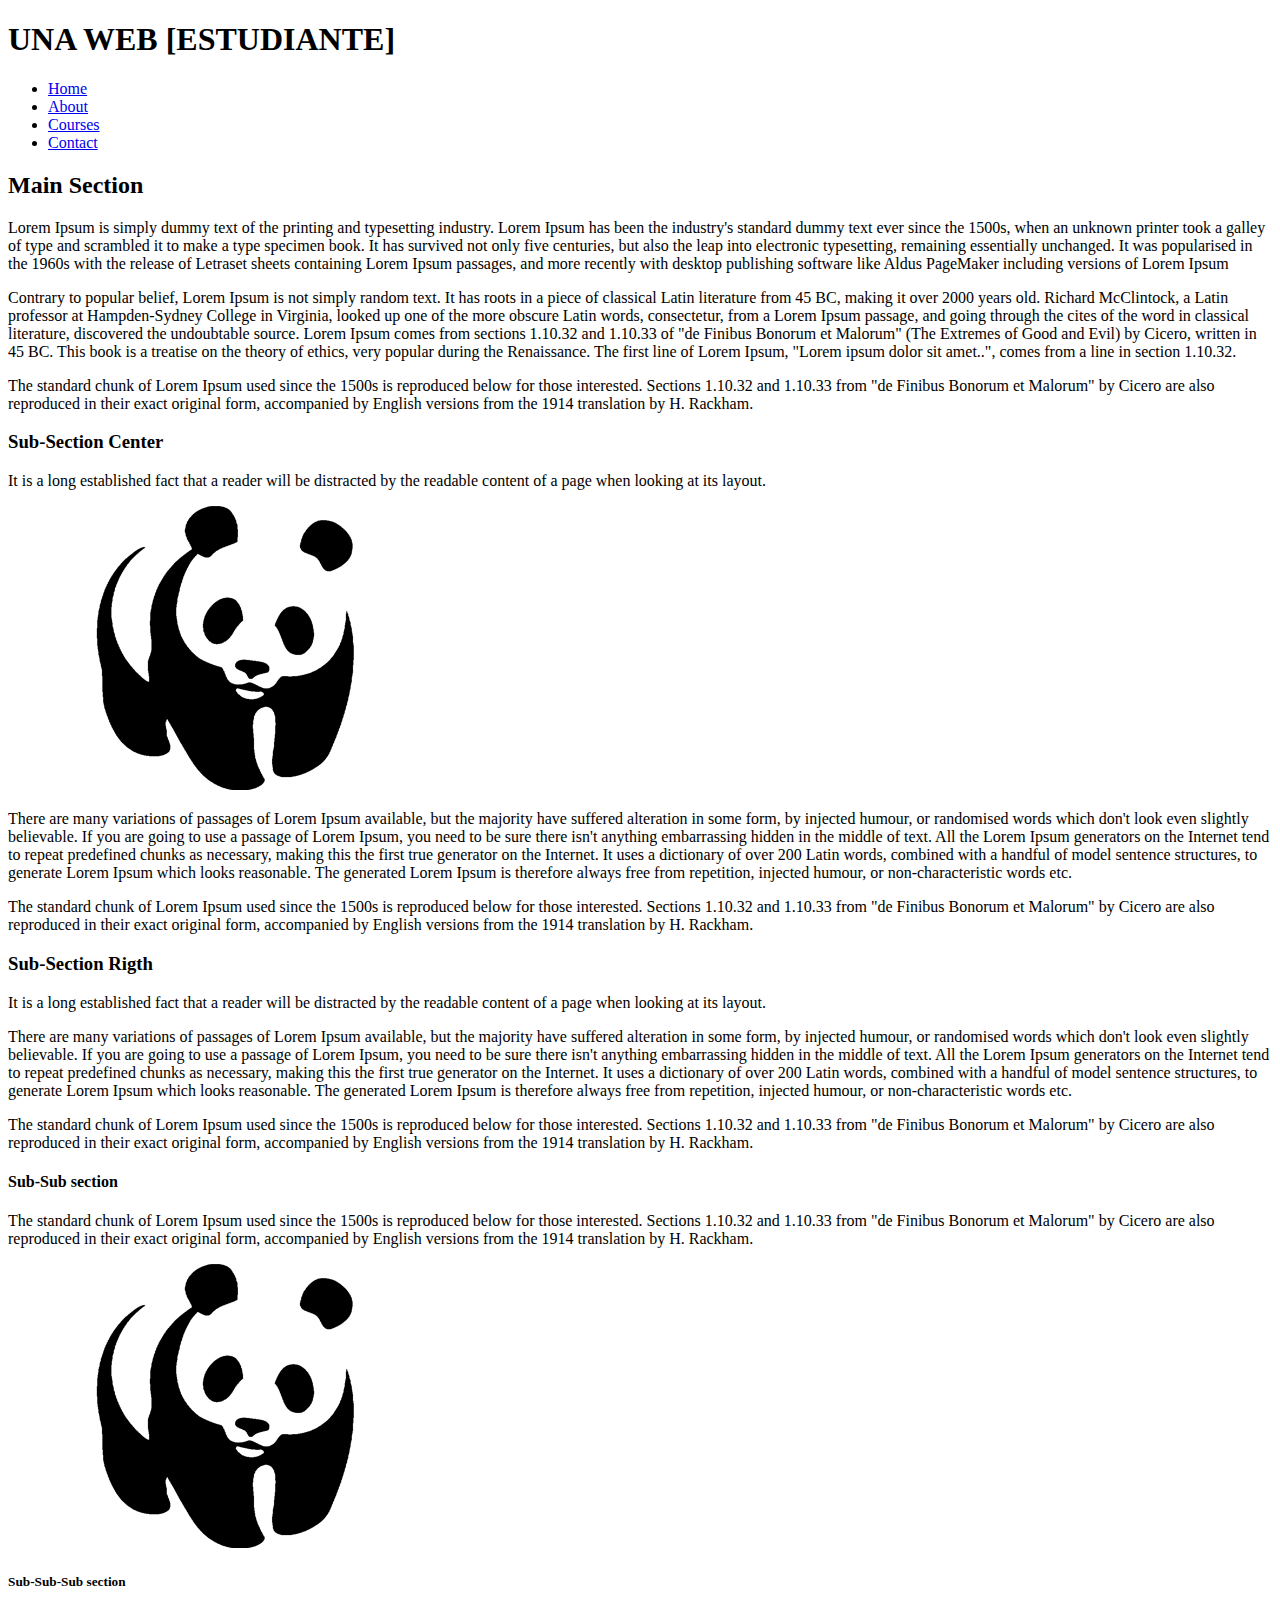
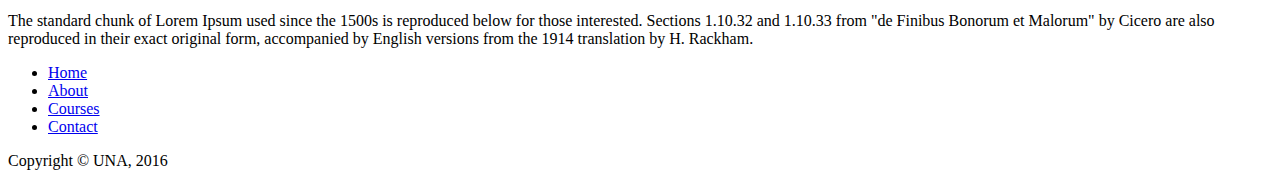
==== html-css/index.html @ d00f2ba5 "Ac" ====
<!DOCTYPE html>

<html>
    <head>
        <title>Examen Practico</title>
        <meta charset="UTF-8">
        <meta name="viewport" content="width=device-width, initial-scale=1.0">
  <link href="https://npmcdn.com/basscss@8.0.1/css/basscss.min.css" rel="stylesheet">
    </head>
    <body>
        <div id="container">
            <header id="header">
                <h1>
                    UNA WEB [ESTUDIANTE]
                </h1>
            </header>
            <nav id="navigation">
                <ul>
                    <li><a href="#">Home</a></li>
                    <li><a href="#">About</a></li>
                    <li><a href="#">Courses</a></li>
                    <li><a href="#">Contact</a></li>
                </ul>
            </nav>
            <section id="content-container">
                <article id="content">
                    <h2>
                        Main Section
                    </h2>
                    <p>Lorem Ipsum is simply dummy text of the printing and typesetting industry. Lorem Ipsum has been the industry's standard dummy text ever since the 1500s, when an unknown printer took a galley of type and scrambled it to make a type specimen book. It has survived not only five centuries, but also the leap into electronic typesetting, remaining essentially unchanged. It was popularised in the 1960s with the release of Letraset sheets containing Lorem Ipsum passages, and more recently with desktop publishing software like Aldus PageMaker including versions of Lorem Ipsum
                    </p>
                    <p>Contrary to popular belief, Lorem Ipsum is not simply random text. It has roots in a piece of classical Latin literature from 45 BC, making it over 2000 years old. Richard McClintock, a Latin professor at Hampden-Sydney College in Virginia, looked up one of the more obscure Latin words, consectetur, from a Lorem Ipsum passage, and going through the cites of the word in classical literature, discovered the undoubtable source. Lorem Ipsum comes from sections 1.10.32 and 1.10.33 of "de Finibus Bonorum et Malorum" (The Extremes of Good and Evil) by Cicero, written in 45 BC. This book is a treatise on the theory of ethics, very popular during the Renaissance. The first line of Lorem Ipsum, "Lorem ipsum dolor sit amet..", comes from a line in section 1.10.32.</p>
                    <p>The standard chunk of Lorem Ipsum used since the 1500s is reproduced below for those interested. Sections 1.10.32 and 1.10.33 from "de Finibus Bonorum et Malorum" by Cicero are also reproduced in their exact original form, accompanied by English versions from the 1914 translation by H. Rackham.</p>
                </article>
                
                <article>
                    <h3>Sub-Section Center</h3>
                    <p>It is a long established fact that a reader will be distracted by the readable content of a page when looking at its layout.</p>
                    <p> 
                        <img src="images/panda.jpg"/>
                    </p>
                    <p>
                        There are many variations of passages of Lorem Ipsum available, but the majority have suffered alteration in some form, by injected humour, or randomised words which don't look even slightly believable. If you are going to use a passage of Lorem Ipsum, you need to be sure there isn't anything embarrassing hidden in the middle of text. All the Lorem Ipsum generators on the Internet tend to repeat predefined chunks as necessary, making this the first true generator on the Internet. It uses a dictionary of over 200 Latin words, combined with a handful of model sentence structures, to generate Lorem Ipsum which looks reasonable. The generated Lorem Ipsum is therefore always free from repetition, injected humour, or non-characteristic words etc.
                    </p>
                    <p>
                        The standard chunk of Lorem Ipsum used since the 1500s is reproduced below for those interested. Sections 1.10.32 and 1.10.33 from "de Finibus Bonorum et Malorum" by Cicero are also reproduced in their exact original form, accompanied by English versions from the 1914 translation by H. Rackham.
                    </p>
                </article>
                
                <article>
                    <h3>Sub-Section Rigth</h3>
                    <p>It is a long established fact that a reader will be distracted by the readable content of a page when looking at its layout.</p>
                    <p>
                        There are many variations of passages of Lorem Ipsum available, but the majority have suffered alteration in some form, by injected humour, or randomised words which don't look even slightly believable. If you are going to use a passage of Lorem Ipsum, you need to be sure there isn't anything embarrassing hidden in the middle of text. All the Lorem Ipsum generators on the Internet tend to repeat predefined chunks as necessary, making this the first true generator on the Internet. It uses a dictionary of over 200 Latin words, combined with a handful of model sentence structures, to generate Lorem Ipsum which looks reasonable. The generated Lorem Ipsum is therefore always free from repetition, injected humour, or non-characteristic words etc.
                    </p>
                    <p>
                        The standard chunk of Lorem Ipsum used since the 1500s is reproduced below for those interested. Sections 1.10.32 and 1.10.33 from "de Finibus Bonorum et Malorum" by Cicero are also reproduced in their exact original form, accompanied by English versions from the 1914 translation by H. Rackham.
                    </p>
                </article>
                <article>
                    <h4>Sub-Sub section</h4>
                    <p>
                        The standard chunk of Lorem Ipsum used since the 1500s is reproduced below for those interested. Sections 1.10.32 and 1.10.33 from "de Finibus Bonorum et Malorum" by Cicero are also reproduced in their exact original form, accompanied by English versions from the 1914 translation by H. Rackham.
                    </p>
                    <p>
                      <img src="images/panda.jpg"/>  
                    </p>
                </article>
                
                <article>
                    <h5>Sub-Sub-Sub section</h5>
                    <p>
                        The standard chunk of Lorem Ipsum used since the 1500s is reproduced below for those interested. Sections 1.10.32 and 1.10.33 from "de Finibus Bonorum et Malorum" by Cicero are also reproduced in their exact original form, accompanied by English versions from the 1914 translation by H. Rackham.
                    </p>
                </article>

                <footer id="footer">
                <ul>
                    <li><a href="#">Home</a></li>
                    <li><a href="#">About</a></li>
                    <li><a href="#">Courses</a></li>
                    <li><a href="#">Contact</a></li>
                </ul>
                    <p>Copyright &copy; UNA, 2016</p>
                </footer>
            </section>
        </div>
    </body>
</html>
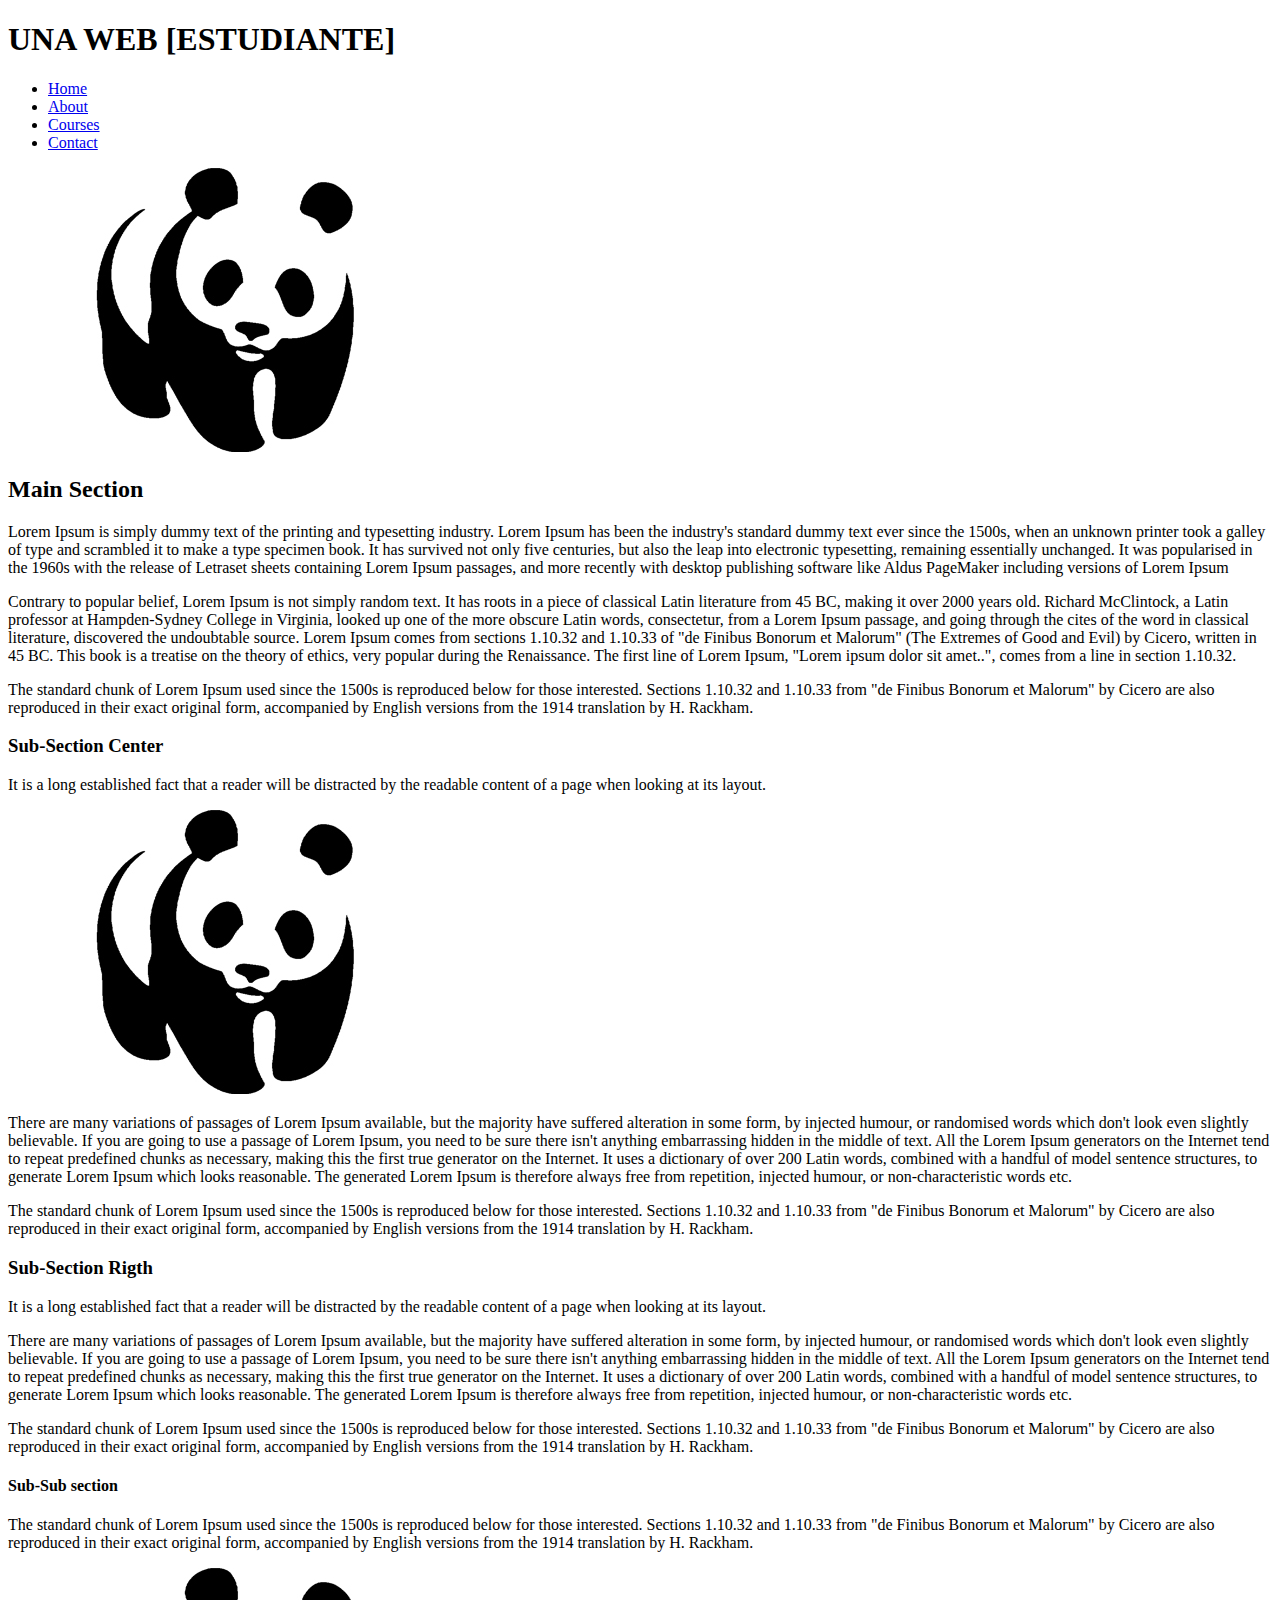
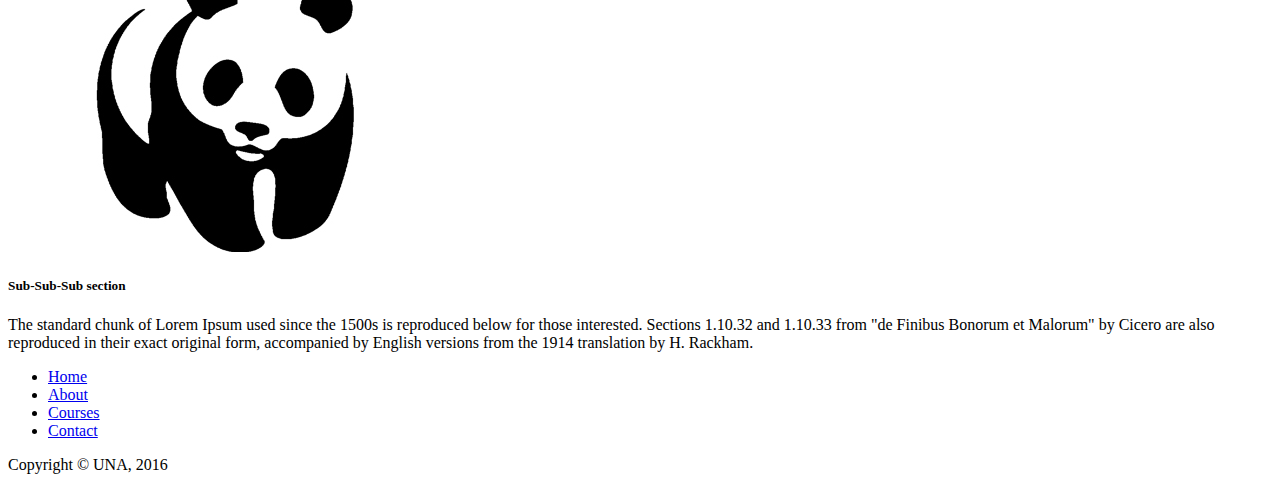
==== commit 74cf291e: "acc" ====
--- a/html-css/index.html
+++ b/html-css/index.html
@@ -23,7 +23,12 @@
                 </ul>
             </nav>
             <section id="content-container">
-                <article id="content">
+                
+                <article>
+                      <img src="images/panda.jpg"/>
+                </article>
+                
+                <article>
                     <h2>
                         Main Section
                     </h2>
@@ -57,6 +62,7 @@
                         The standard chunk of Lorem Ipsum used since the 1500s is reproduced below for those interested. Sections 1.10.32 and 1.10.33 from "de Finibus Bonorum et Malorum" by Cicero are also reproduced in their exact original form, accompanied by English versions from the 1914 translation by H. Rackham.
                     </p>
                 </article>
+                
                 <article>
                     <h4>Sub-Sub section</h4>
                     <p>
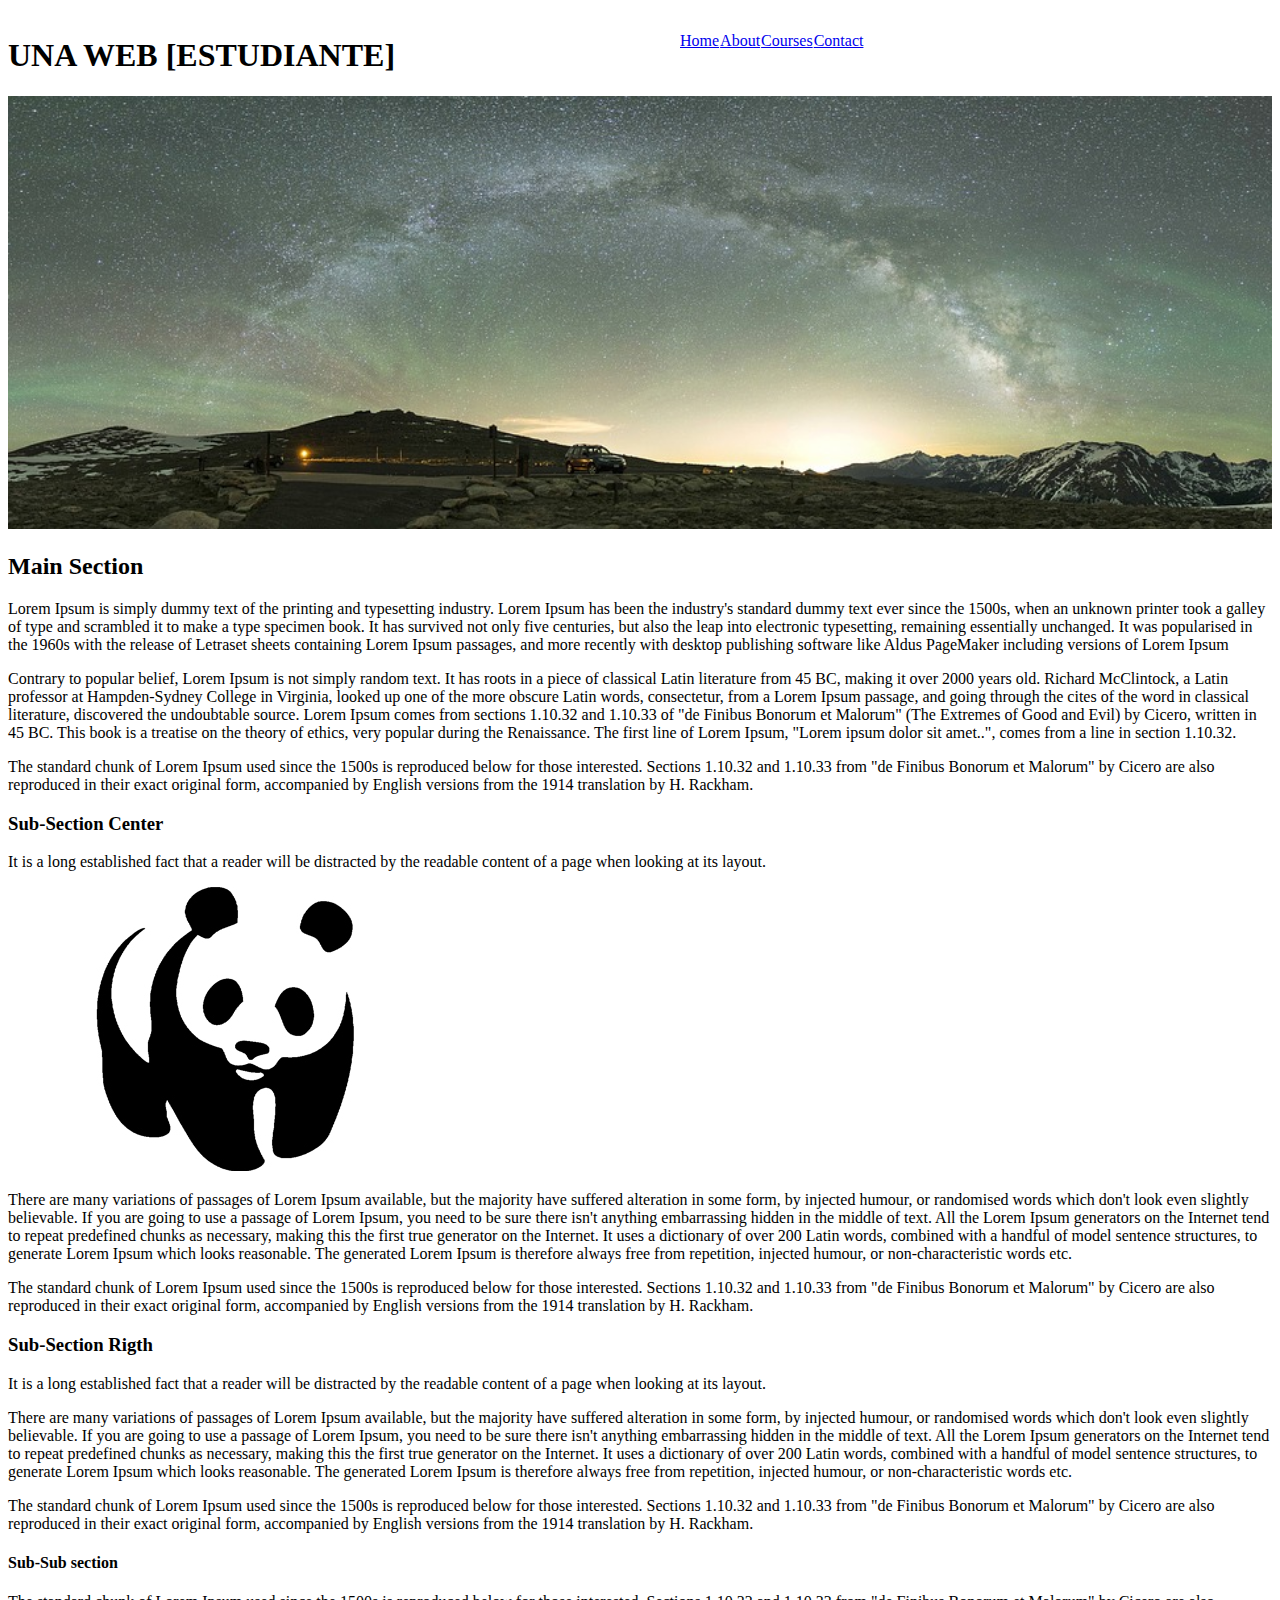
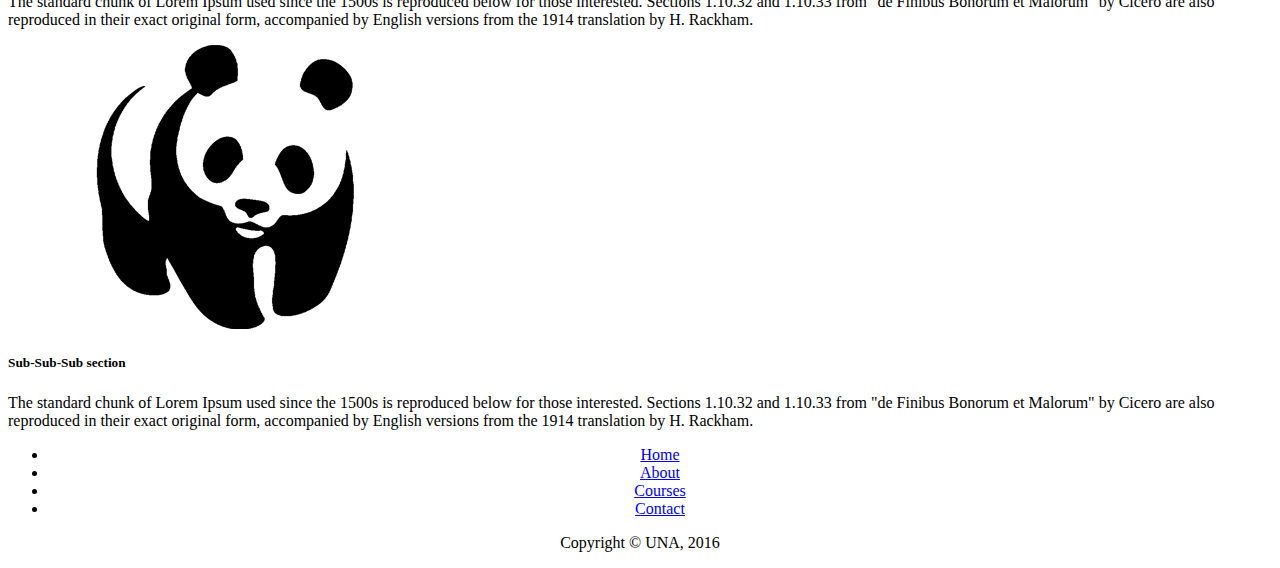
==== commit 756355f1: "Avances" ====
--- a/html-css/index.html
+++ b/html-css/index.html
@@ -5,7 +5,8 @@
         <title>Examen Practico</title>
         <meta charset="UTF-8">
         <meta name="viewport" content="width=device-width, initial-scale=1.0">
-  <link href="https://npmcdn.com/basscss@8.0.1/css/basscss.min.css" rel="stylesheet">
+        <link href="https://npmcdn.com/basscss@8.0.1/css/basscss.min.css" rel="stylesheet">
+        <link href="styles/desktop_first.css" rel="stylesheet">
     </head>
     <body>
         <div id="container">
@@ -22,37 +23,34 @@
                     <li><a href="#">Contact</a></li>
                 </ul>
             </nav>
-            <section id="content-container">
-                
-                <article>
-                      <img src="images/panda.jpg"/>
-                </article>
-                
-                <article>
-                    <h2>
-                        Main Section
-                    </h2>
-                    <p>Lorem Ipsum is simply dummy text of the printing and typesetting industry. Lorem Ipsum has been the industry's standard dummy text ever since the 1500s, when an unknown printer took a galley of type and scrambled it to make a type specimen book. It has survived not only five centuries, but also the leap into electronic typesetting, remaining essentially unchanged. It was popularised in the 1960s with the release of Letraset sheets containing Lorem Ipsum passages, and more recently with desktop publishing software like Aldus PageMaker including versions of Lorem Ipsum
-                    </p>
-                    <p>Contrary to popular belief, Lorem Ipsum is not simply random text. It has roots in a piece of classical Latin literature from 45 BC, making it over 2000 years old. Richard McClintock, a Latin professor at Hampden-Sydney College in Virginia, looked up one of the more obscure Latin words, consectetur, from a Lorem Ipsum passage, and going through the cites of the word in classical literature, discovered the undoubtable source. Lorem Ipsum comes from sections 1.10.32 and 1.10.33 of "de Finibus Bonorum et Malorum" (The Extremes of Good and Evil) by Cicero, written in 45 BC. This book is a treatise on the theory of ethics, very popular during the Renaissance. The first line of Lorem Ipsum, "Lorem ipsum dolor sit amet..", comes from a line in section 1.10.32.</p>
-                    <p>The standard chunk of Lorem Ipsum used since the 1500s is reproduced below for those interested. Sections 1.10.32 and 1.10.33 from "de Finibus Bonorum et Malorum" by Cicero are also reproduced in their exact original form, accompanied by English versions from the 1914 translation by H. Rackham.</p>
-                </article>
-                
-                <article>
-                    <h3>Sub-Section Center</h3>
-                    <p>It is a long established fact that a reader will be distracted by the readable content of a page when looking at its layout.</p>
-                    <p> 
-                        <img src="images/panda.jpg"/>
-                    </p>
-                    <p>
-                        There are many variations of passages of Lorem Ipsum available, but the majority have suffered alteration in some form, by injected humour, or randomised words which don't look even slightly believable. If you are going to use a passage of Lorem Ipsum, you need to be sure there isn't anything embarrassing hidden in the middle of text. All the Lorem Ipsum generators on the Internet tend to repeat predefined chunks as necessary, making this the first true generator on the Internet. It uses a dictionary of over 200 Latin words, combined with a handful of model sentence structures, to generate Lorem Ipsum which looks reasonable. The generated Lorem Ipsum is therefore always free from repetition, injected humour, or non-characteristic words etc.
-                    </p>
-                    <p>
-                        The standard chunk of Lorem Ipsum used since the 1500s is reproduced below for those interested. Sections 1.10.32 and 1.10.33 from "de Finibus Bonorum et Malorum" by Cicero are also reproduced in their exact original form, accompanied by English versions from the 1914 translation by H. Rackham.
-                    </p>
-                </article>
-                
-                <article>
+
+            <div id="imageContent">
+                <p>  <img src="images/aurora.jpg"/></p>
+            </div>
+            <section >  <h2>
+                    Main Section
+                </h2>
+                <p>Lorem Ipsum is simply dummy text of the printing and typesetting industry. Lorem Ipsum has been the industry's standard dummy text ever since the 1500s, when an unknown printer took a galley of type and scrambled it to make a type specimen book. It has survived not only five centuries, but also the leap into electronic typesetting, remaining essentially unchanged. It was popularised in the 1960s with the release of Letraset sheets containing Lorem Ipsum passages, and more recently with desktop publishing software like Aldus PageMaker including versions of Lorem Ipsum
+                </p>
+                <p>Contrary to popular belief, Lorem Ipsum is not simply random text. It has roots in a piece of classical Latin literature from 45 BC, making it over 2000 years old. Richard McClintock, a Latin professor at Hampden-Sydney College in Virginia, looked up one of the more obscure Latin words, consectetur, from a Lorem Ipsum passage, and going through the cites of the word in classical literature, discovered the undoubtable source. Lorem Ipsum comes from sections 1.10.32 and 1.10.33 of "de Finibus Bonorum et Malorum" (The Extremes of Good and Evil) by Cicero, written in 45 BC. This book is a treatise on the theory of ethics, very popular during the Renaissance. The first line of Lorem Ipsum, "Lorem ipsum dolor sit amet..", comes from a line in section 1.10.32.</p>
+                <p>The standard chunk of Lorem Ipsum used since the 1500s is reproduced below for those interested. Sections 1.10.32 and 1.10.33 from "de Finibus Bonorum et Malorum" by Cicero are also reproduced in their exact original form, accompanied by English versions from the 1914 translation by H. Rackham.</p>
+            </section>       
+            <section >
+                <h3>Sub-Section Center</h3>
+                <p>It is a long established fact that a reader will be distracted by the readable content of a page when looking at its layout.</p>
+                <p> 
+                    <img src="images/panda.jpg"/>
+                </p>
+                <p>
+                    There are many variations of passages of Lorem Ipsum available, but the majority have suffered alteration in some form, by injected humour, or randomised words which don't look even slightly believable. If you are going to use a passage of Lorem Ipsum, you need to be sure there isn't anything embarrassing hidden in the middle of text. All the Lorem Ipsum generators on the Internet tend to repeat predefined chunks as necessary, making this the first true generator on the Internet. It uses a dictionary of over 200 Latin words, combined with a handful of model sentence structures, to generate Lorem Ipsum which looks reasonable. The generated Lorem Ipsum is therefore always free from repetition, injected humour, or non-characteristic words etc.
+                </p>
+                <p>
+                    The standard chunk of Lorem Ipsum used since the 1500s is reproduced below for those interested. Sections 1.10.32 and 1.10.33 from "de Finibus Bonorum et Malorum" by Cicero are also reproduced in their exact original form, accompanied by English versions from the 1914 translation by H. Rackham.
+                </p>
+            </section>
+
+            <aside>
+                <section>
                     <h3>Sub-Section Rigth</h3>
                     <p>It is a long established fact that a reader will be distracted by the readable content of a page when looking at its layout.</p>
                     <p>
@@ -61,35 +59,33 @@
                     <p>
                         The standard chunk of Lorem Ipsum used since the 1500s is reproduced below for those interested. Sections 1.10.32 and 1.10.33 from "de Finibus Bonorum et Malorum" by Cicero are also reproduced in their exact original form, accompanied by English versions from the 1914 translation by H. Rackham.
                     </p>
-                </article>
-                
-                <article>
+                </section>
+
+                <section>
                     <h4>Sub-Sub section</h4>
                     <p>
                         The standard chunk of Lorem Ipsum used since the 1500s is reproduced below for those interested. Sections 1.10.32 and 1.10.33 from "de Finibus Bonorum et Malorum" by Cicero are also reproduced in their exact original form, accompanied by English versions from the 1914 translation by H. Rackham.
                     </p>
                     <p>
-                      <img src="images/panda.jpg"/>  
+                        <img src="images/panda.jpg"/>  
                     </p>
-                </article>
-                
-                <article>
+                </section>
+                <section>
                     <h5>Sub-Sub-Sub section</h5>
                     <p>
                         The standard chunk of Lorem Ipsum used since the 1500s is reproduced below for those interested. Sections 1.10.32 and 1.10.33 from "de Finibus Bonorum et Malorum" by Cicero are also reproduced in their exact original form, accompanied by English versions from the 1914 translation by H. Rackham.
                     </p>
-                </article>
-
-                <footer id="footer">
+                </section>
+            </aside>
+            <footer id="footer">
                 <ul>
                     <li><a href="#">Home</a></li>
                     <li><a href="#">About</a></li>
                     <li><a href="#">Courses</a></li>
                     <li><a href="#">Contact</a></li>
                 </ul>
-                    <p>Copyright &copy; UNA, 2016</p>
-                </footer>
-            </section>
+                <p>Copyright &copy; UNA, 2016</p>
+            </footer>
         </div>
     </body>
 </html>
--- a/html-css/styles/desktop_first.css
+++ b/html-css/styles/desktop_first.css
@@ -0,0 +1,148 @@
+/*==========  Desktop First Method  ==========*/
+
+#header {
+    width: 50%;
+    float: left;
+}
+
+#container {
+    margin: 0 auto;
+    width: 100%;
+}
+
+#navigation {
+  float: right;
+  width: 50%;
+}
+
+#navigation ul li {
+    display: inline;
+}
+
+#navigation li a {
+    float: left;
+    border-right: 1px solid #fff;
+}
+
+article:nth-child(1) img {
+    width: 100%;
+}
+
+#content-container {
+    float: left;
+}
+#imageContent img{
+    width: 100%;
+}
+#footer {
+    text-align: center;
+}
+
+/* Large Devices, Wide Screens */
+@media only screen and (max-width : 1200px) {
+
+}
+
+/* Medium Devices, Desktops */
+@media only screen and (max-width : 992px) {
+
+}
+
+/* Small Devices, Tablets */
+@media only screen and (max-width : 768px) {
+
+}
+
+/* Extra Small Devices, Phones */
+@media only screen and (max-width : 480px) {
+  #header {
+      position: fixed;
+      top: 0px;
+      left: 0px;
+      width: 100%;
+      height: 35px;
+  }
+
+  #aside {
+      float: left;;
+      width: 100%;
+      padding: 0;
+  }
+
+  #content {
+      padding: 0px;
+      margin: 0px;
+      width: 100%;
+  }
+
+  #navigation {
+      margin-top: 75px;
+  }
+
+  #navigation ul li {
+      display: block;
+  }
+
+  #navigation ul li a {
+      float: none;
+  }
+
+  #content h2 {
+    margin: 5% 0;
+  }
+
+  img.main-img {
+      width: 100%;
+  }
+
+  #footer {
+      text-align: center;
+  }
+}
+
+/* Custom, iPhone Retina */
+@media only screen and (max-width : 320px) {
+  #header {
+      position: fixed;
+      top: 0px;
+      left: 0px;
+      width: 100%;
+      height: 35px;
+  }
+
+  #aside {
+      float: left;;
+      width: 100%;
+      padding: 0;
+  }
+
+  #content {
+      padding: 0px;
+      margin: 0px;
+      width: 100%;
+  }
+
+  #navigation {
+      margin-top: 75px;
+  }
+
+  #navigation ul li {
+      display: block;
+  }
+
+  #navigation ul li a {
+      float: none;
+  }
+
+  #content h2 {
+    margin: 5% 0;
+  }
+
+  img.main-img {
+      width: 100%;
+  }
+
+  #footer {
+      text-align: center;
+  }
+}
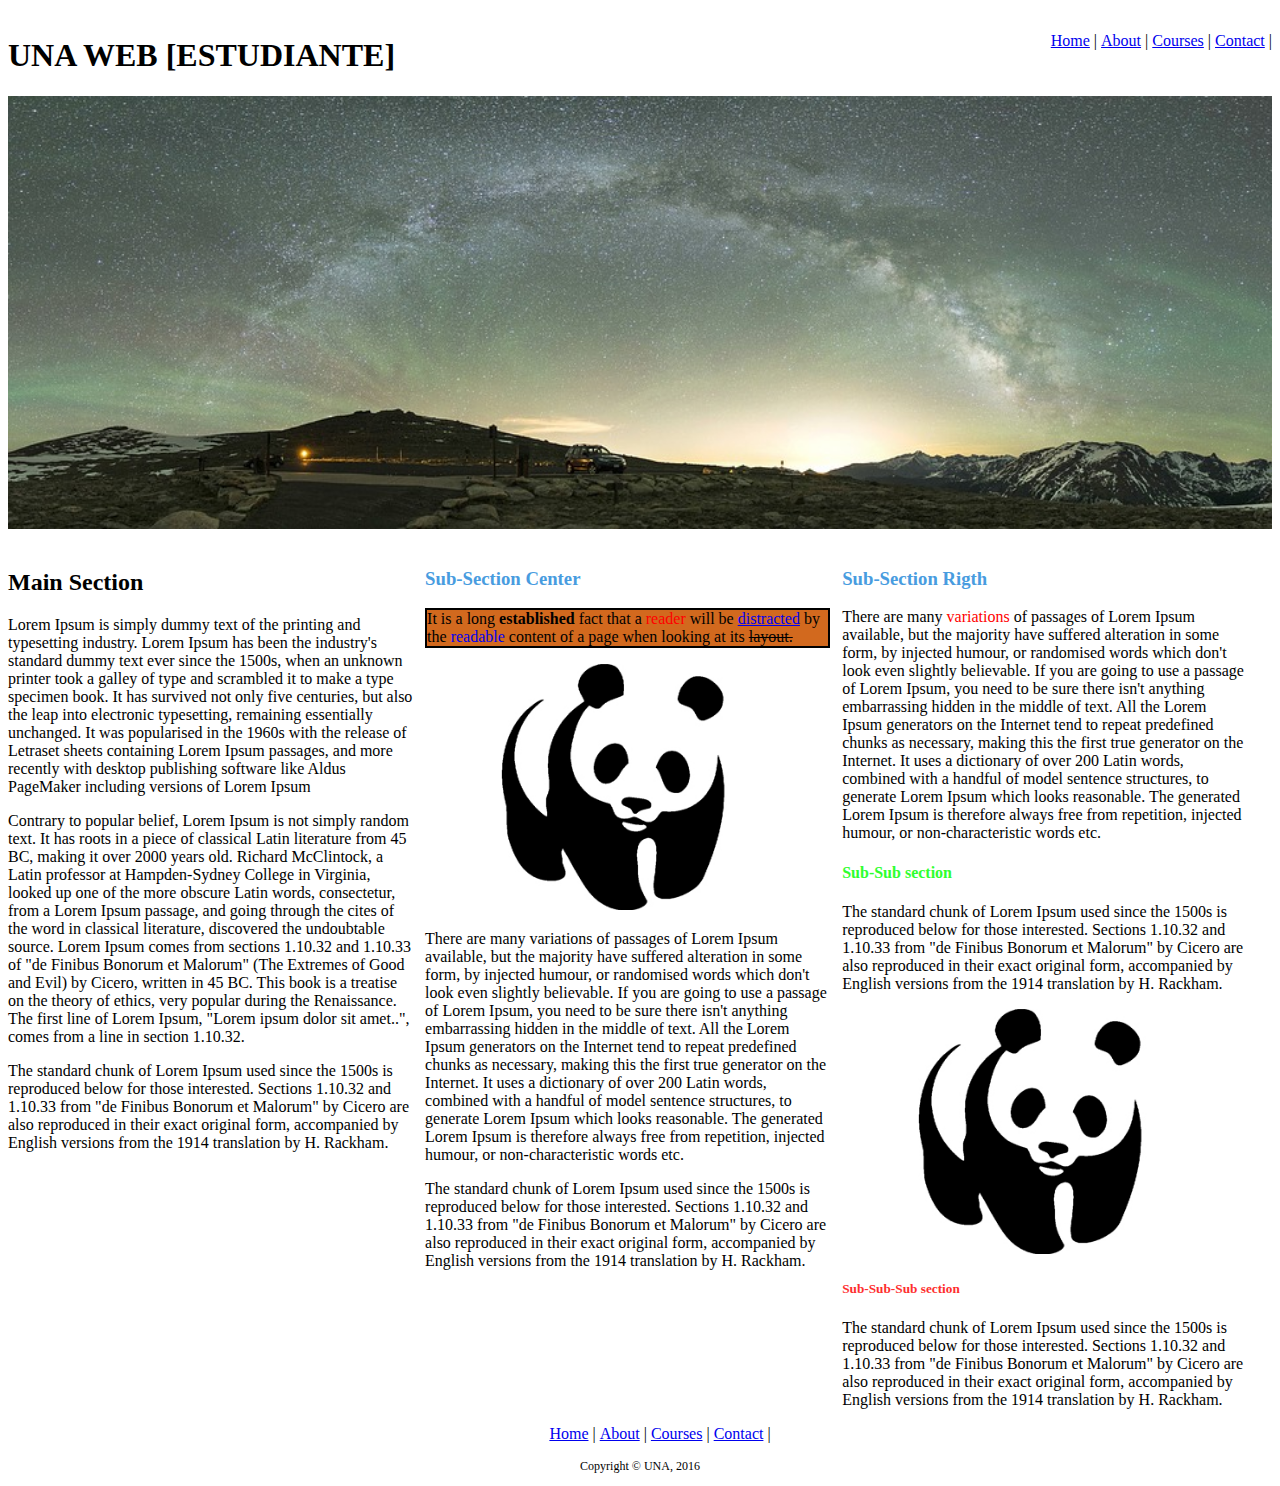
==== commit 2cc17cd9: "Desktop First" ====
--- a/html-css/index.html
+++ b/html-css/index.html
@@ -5,17 +5,18 @@
         <title>Examen Practico</title>
         <meta charset="UTF-8">
         <meta name="viewport" content="width=device-width, initial-scale=1.0">
-        <link href="https://npmcdn.com/basscss@8.0.1/css/basscss.min.css" rel="stylesheet">
+        <link href="styles/reset.css" rel="stylesheet">
+        <link href="styles/style.css" rel="stylesheet">
         <link href="styles/desktop_first.css" rel="stylesheet">
     </head>
     <body>
-        <div id="container">
-            <header id="header">
+        <main id="container">
+            <header>
                 <h1>
                     UNA WEB [ESTUDIANTE]
                 </h1>
             </header>
-            <nav id="navigation">
+            <nav>
                 <ul>
                     <li><a href="#">Home</a></li>
                     <li><a href="#">About</a></li>
@@ -27,7 +28,7 @@
             <div id="imageContent">
                 <p>  <img src="images/aurora.jpg"/></p>
             </div>
-            <section >  <h2>
+            <section>  <h2>
                     Main Section
                 </h2>
                 <p>Lorem Ipsum is simply dummy text of the printing and typesetting industry. Lorem Ipsum has been the industry's standard dummy text ever since the 1500s, when an unknown printer took a galley of type and scrambled it to make a type specimen book. It has survived not only five centuries, but also the leap into electronic typesetting, remaining essentially unchanged. It was popularised in the 1960s with the release of Letraset sheets containing Lorem Ipsum passages, and more recently with desktop publishing software like Aldus PageMaker including versions of Lorem Ipsum
@@ -37,7 +38,7 @@
             </section>       
             <section >
                 <h3>Sub-Section Center</h3>
-                <p>It is a long established fact that a reader will be distracted by the readable content of a page when looking at its layout.</p>
+                <p class="parrafo">It is a long <b>established</b> fact that a <span class="rojo">reader</span> will be <a href="#">distracted</a> by the <a class="link" href="https://www.google.com/">readable</a> content of a page when looking at its <span class="tacha">layout.</span></p>
                 <p> 
                     <img src="images/panda.jpg"/>
                 </p>
@@ -49,19 +50,13 @@
                 </p>
             </section>
 
-            <aside>
                 <section>
                     <h3>Sub-Section Rigth</h3>
-                    <p>It is a long established fact that a reader will be distracted by the readable content of a page when looking at its layout.</p>
-                    <p>
-                        There are many variations of passages of Lorem Ipsum available, but the majority have suffered alteration in some form, by injected humour, or randomised words which don't look even slightly believable. If you are going to use a passage of Lorem Ipsum, you need to be sure there isn't anything embarrassing hidden in the middle of text. All the Lorem Ipsum generators on the Internet tend to repeat predefined chunks as necessary, making this the first true generator on the Internet. It uses a dictionary of over 200 Latin words, combined with a handful of model sentence structures, to generate Lorem Ipsum which looks reasonable. The generated Lorem Ipsum is therefore always free from repetition, injected humour, or non-characteristic words etc.
+                 <p>
+                        There are many  <span class="rojo">variations</span> of passages of Lorem Ipsum available, but the majority have suffered alteration in some form, by injected humour, or randomised words which don't look even slightly believable. If you are going to use a passage of Lorem Ipsum, you need to be sure there isn't anything embarrassing hidden in the middle of text. All the Lorem Ipsum generators on the Internet tend to repeat predefined chunks as necessary, making this the first true generator on the Internet. It uses a dictionary of over 200 Latin words, combined with a handful of model sentence structures, to generate Lorem Ipsum which looks reasonable. The generated Lorem Ipsum is therefore always free from repetition, injected humour, or non-characteristic words etc.
                     </p>
-                    <p>
-                        The standard chunk of Lorem Ipsum used since the 1500s is reproduced below for those interested. Sections 1.10.32 and 1.10.33 from "de Finibus Bonorum et Malorum" by Cicero are also reproduced in their exact original form, accompanied by English versions from the 1914 translation by H. Rackham.
-                    </p>
-                </section>
+                
 
-                <section>
                     <h4>Sub-Sub section</h4>
                     <p>
                         The standard chunk of Lorem Ipsum used since the 1500s is reproduced below for those interested. Sections 1.10.32 and 1.10.33 from "de Finibus Bonorum et Malorum" by Cicero are also reproduced in their exact original form, accompanied by English versions from the 1914 translation by H. Rackham.
@@ -69,15 +64,13 @@
                     <p>
                         <img src="images/panda.jpg"/>  
                     </p>
-                </section>
-                <section>
+
                     <h5>Sub-Sub-Sub section</h5>
                     <p>
                         The standard chunk of Lorem Ipsum used since the 1500s is reproduced below for those interested. Sections 1.10.32 and 1.10.33 from "de Finibus Bonorum et Malorum" by Cicero are also reproduced in their exact original form, accompanied by English versions from the 1914 translation by H. Rackham.
                     </p>
                 </section>
-            </aside>
-            <footer id="footer">
+            <footer>
                 <ul>
                     <li><a href="#">Home</a></li>
                     <li><a href="#">About</a></li>
@@ -86,6 +79,6 @@
                 </ul>
                 <p>Copyright &copy; UNA, 2016</p>
             </footer>
-        </div>
+        </main>
     </body>
 </html>
--- a/html-css/styles/style.css
+++ b/html-css/styles/style.css
@@ -0,0 +1,24 @@
+h3{
+    color: #489cdf;
+}
+h4{
+    color: #2EFE2E;
+}
+h5{
+    color:#FE2E2E;
+}
+.parrafo{
+    border: 2px solid;
+    background: chocolate;
+}
+
+.link{
+    text-decoration:none;
+}
+
+.rojo{
+    color: red;
+}
+.tacha{
+    text-decoration:line-through;
+}
--- a/html-css/styles/desktop_first.css
+++ b/html-css/styles/desktop_first.css
@@ -1,6 +1,5 @@
 /*==========  Desktop First Method  ==========*/
-
-#header {
+header {
     width: 50%;
     float: left;
 }
@@ -9,22 +8,30 @@
     margin: 0 auto;
     width: 100%;
 }
-
-#navigation {
-  float: right;
-  width: 50%;
+nav{
+    float: right;
+    width: 50%;
 }
 
-#navigation ul li {
-    display: inline;
+nav ul{
+    float: right;
 }
 
-#navigation li a {
-    float: left;
-    border-right: 1px solid #fff;
+nav ul li{
+    display: inline;
+    list-style-type: none;
+}
+nav ul li::after,footer ul li::after{
+    content: " |";
 }
 
-article:nth-child(1) img {
+section{
+    float: left;
+    margin-right: 1%;
+    width: 32%;
+}
+
+section img{
     width: 100%;
 }
 
@@ -34,115 +41,70 @@
 #imageContent img{
     width: 100%;
 }
-#footer {
+footer ul li{
+    text-align: center;
+    display: inline;
+}
+
+footer {
     text-align: center;
 }
-
-/* Large Devices, Wide Screens */
-@media only screen and (max-width : 1200px) {
-
+footer ul {
+    text-align: center;
+}
+footer p{
+    text-align: center;
+    font-size: 12px;
 }
 
-/* Medium Devices, Desktops */
-@media only screen and (max-width : 992px) {
-
-}
-
-/* Small Devices, Tablets */
-@media only screen and (max-width : 768px) {
-
-}
 
 /* Extra Small Devices, Phones */
 @media only screen and (max-width : 480px) {
-  #header {
-      position: fixed;
-      top: 0px;
-      left: 0px;
-      width: 100%;
-      height: 35px;
-  }
+    header {
+        width: 100%;
+        float: none;
+    }
+    header h1{
+        text-align: center;
+    }
 
-  #aside {
-      float: left;;
-      width: 100%;
-      padding: 0;
-  }
+    nav{
+        float: none;
+        width: 100%;
+        background: #333;
 
-  #content {
-      padding: 0px;
-      margin: 0px;
-      width: 100%;
-  }
+    }
 
-  #navigation {
-      margin-top: 75px;
-  }
+    nav ul{
+        float: none;
+        text-align: center;
+    }
 
-  #navigation ul li {
-      display: block;
-  }
+    nav ul li{
+        display: block;
+        padding-bottom: 5px;
+    }
 
-  #navigation ul li a {
-      float: none;
-  }
+    nav ul li::after{
+        content: "";
+    }
 
-  #content h2 {
-    margin: 5% 0;
-  }
+    nav ul li a {
+        color: #ffffff;
+    }
 
-  img.main-img {
-      width: 100%;
-  }
+    section{
+        float: none;
+        margin-right: 0%;
+        width: 100%;
+    }
 
-  #footer {
-      text-align: center;
-  }
+    footer ul{
+        display: none;
+    }
+
+    nav ul li:hover{
+        background: #A4A4A4;
+    }
+
 }
-
-/* Custom, iPhone Retina */
-@media only screen and (max-width : 320px) {
-  #header {
-      position: fixed;
-      top: 0px;
-      left: 0px;
-      width: 100%;
-      height: 35px;
-  }
-
-  #aside {
-      float: left;;
-      width: 100%;
-      padding: 0;
-  }
-
-  #content {
-      padding: 0px;
-      margin: 0px;
-      width: 100%;
-  }
-
-  #navigation {
-      margin-top: 75px;
-  }
-
-  #navigation ul li {
-      display: block;
-  }
-
-  #navigation ul li a {
-      float: none;
-  }
-
-  #content h2 {
-    margin: 5% 0;
-  }
-
-  img.main-img {
-      width: 100%;
-  }
-
-  #footer {
-      text-align: center;
-  }
-}
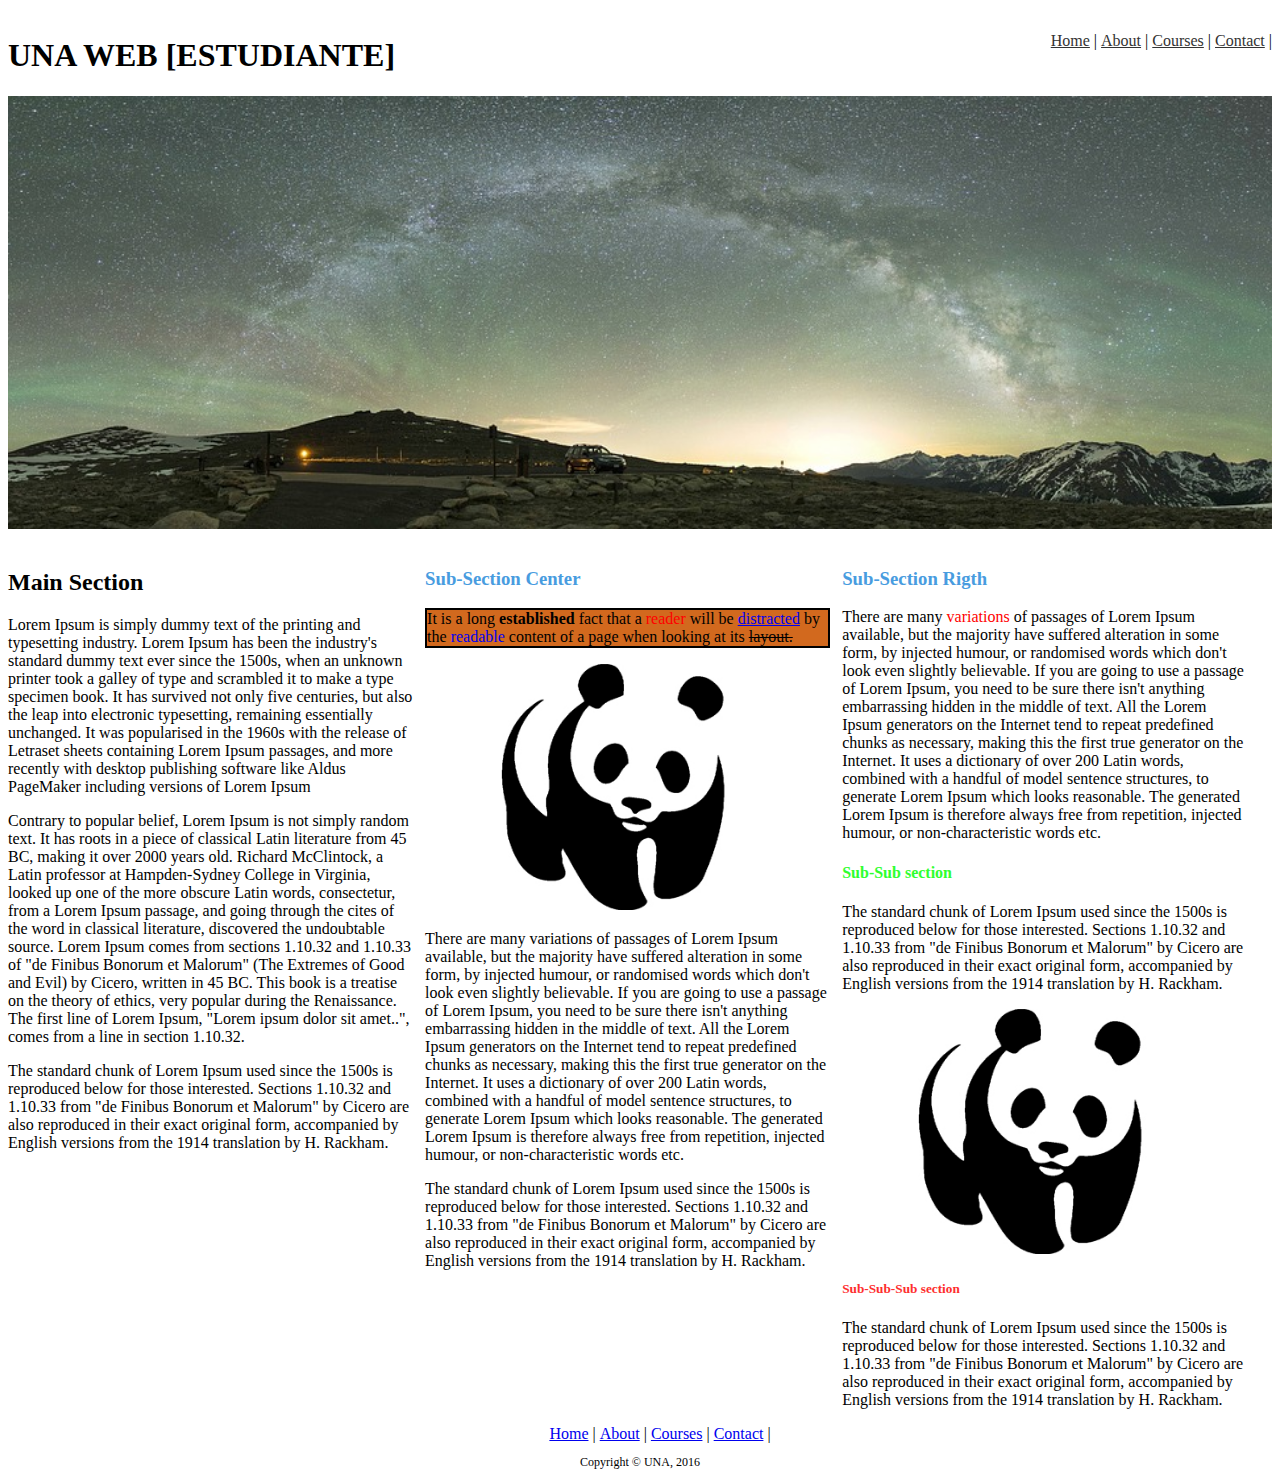
==== commit 79249df1: "Mobil First" ====
--- a/html-css/index.html
+++ b/html-css/index.html
@@ -7,7 +7,9 @@
         <meta name="viewport" content="width=device-width, initial-scale=1.0">
         <link href="styles/reset.css" rel="stylesheet">
         <link href="styles/style.css" rel="stylesheet">
-        <link href="styles/desktop_first.css" rel="stylesheet">
+        <link href="styles/print.css" rel="stylesheet">
+      <!-- <link href="styles/desktop_first.css" rel="stylesheet">-->
+        <link href="styles/mobile_first.css" rel="stylesheet">
     </head>
     <body>
         <main id="container">
--- a/html-css/styles/print.css
+++ b/html-css/styles/print.css
@@ -0,0 +1,3 @@
+@media print {
+    
+}--- a/html-css/styles/desktop_first.css
+++ b/html-css/styles/desktop_first.css
@@ -35,9 +35,6 @@
     width: 100%;
 }
 
-#content-container {
-    float: left;
-}
 #imageContent img{
     width: 100%;
 }
--- a/html-css/styles/mobile_first.css
+++ b/html-css/styles/mobile_first.css
@@ -0,0 +1,116 @@
+header {
+    width: 100%;
+    float: none;
+}
+header h1{
+    text-align: center;
+}
+
+#imageContent img{
+    width: 100%;
+}
+#container {
+    margin: 0 auto;
+    width: 100%;
+}
+
+nav{
+    float: none;
+    width: 100%;
+    background: #333;
+}
+
+nav ul{
+    float: none;
+    text-align: center;
+}
+
+nav ul li{
+    display: block;
+    padding-bottom: 5px;
+}
+
+nav ul li::after{
+    content: "";
+}
+
+nav ul li a {
+    color: #ffffff;
+}
+
+section{
+    float: none;
+    margin-right: 0%;
+    width: 100%;
+}
+
+section img{
+    width: 100%;
+}
+
+footer ul{
+    display: none;
+}
+
+nav ul li:hover{
+    background: #A4A4A4;
+}
+
+footer p{
+    text-align: center;
+    font-size: 12px;
+}
+@media only screen and (min-width : 992px) {
+    header {
+        width: 50%;
+        float: left;
+    }
+
+    header h1{
+        text-align: left;
+    }
+
+    nav{
+        float: right;
+        width: 50%;
+        background: none;
+    }
+
+    nav ul li a {
+        color: #333;
+    }
+
+    nav ul{
+        float: right;
+    }
+    nav ul li{
+        display: inline;
+        list-style-type: none;
+    }
+    nav ul li::after,footer ul li::after{
+        content: " |";
+    }
+
+    section{
+        float: left;
+        margin-right: 1%;
+        width: 32%;
+    }
+    footer ul li{
+        text-align: center;
+        display: inline;
+    }
+
+    footer {
+        text-align: center;
+    }
+    footer ul {
+        text-align: center;
+        display: inline;
+    }
+    footer p{
+        text-align: center;
+        font-size: 12px;
+    }
+
+}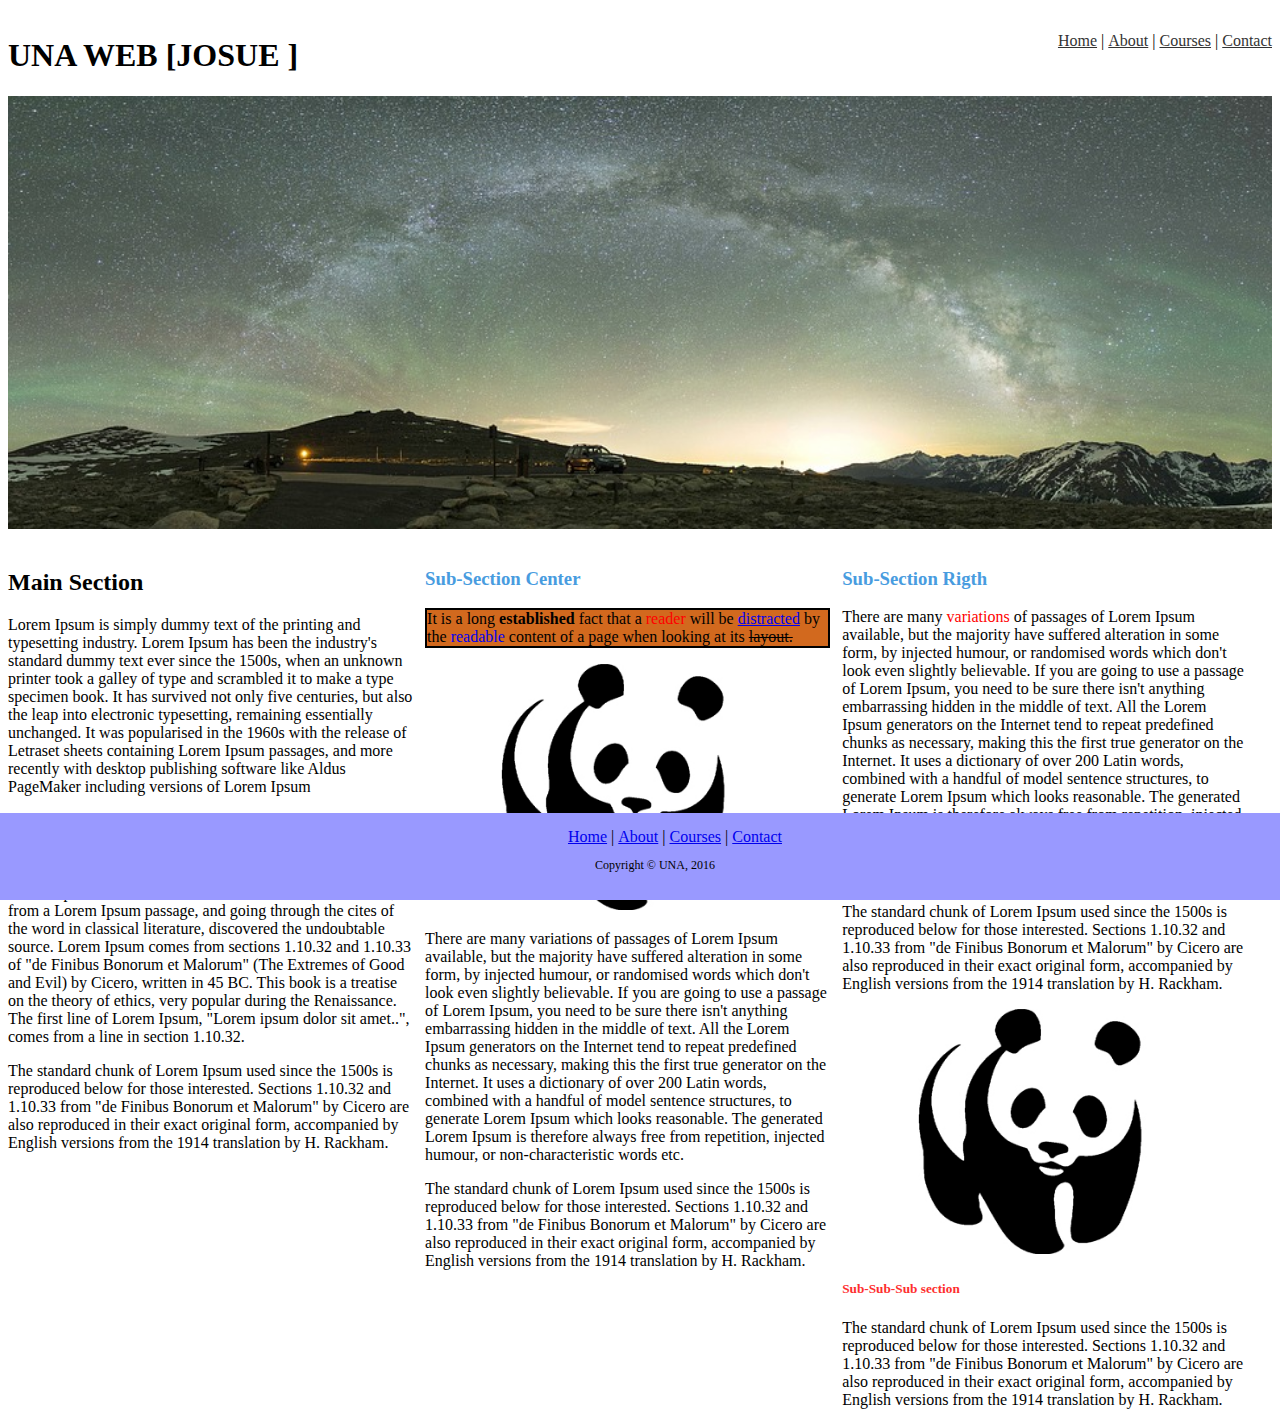
==== commit 3bbef8e4: "Ajustes para sticky footer" ====
--- a/html-css/index.html
+++ b/html-css/index.html
@@ -1,6 +1,6 @@
 <!DOCTYPE html>
 
-<html>
+<html lang="es">
     <head>
         <title>Examen Practico</title>
         <meta charset="UTF-8">
@@ -15,7 +15,7 @@
         <main id="container">
             <header>
                 <h1>
-                    UNA WEB [ESTUDIANTE]
+                    UNA WEB [JOSUE ]
                 </h1>
             </header>
             <nav>
@@ -28,7 +28,7 @@
             </nav>
 
             <div id="imageContent">
-                <p>  <img src="images/aurora.jpg"/></p>
+                <p>  <img alt="Aurora" src="images/aurora.jpg"/></p>
             </div>
             <section>  <h2>
                     Main Section
@@ -42,7 +42,7 @@
                 <h3>Sub-Section Center</h3>
                 <p class="parrafo">It is a long <b>established</b> fact that a <span class="rojo">reader</span> will be <a href="#">distracted</a> by the <a class="link" href="https://www.google.com/">readable</a> content of a page when looking at its <span class="tacha">layout.</span></p>
                 <p> 
-                    <img src="images/panda.jpg"/>
+                    <img alt="panda" src="images/panda.jpg"/>
                 </p>
                 <p>
                     There are many variations of passages of Lorem Ipsum available, but the majority have suffered alteration in some form, by injected humour, or randomised words which don't look even slightly believable. If you are going to use a passage of Lorem Ipsum, you need to be sure there isn't anything embarrassing hidden in the middle of text. All the Lorem Ipsum generators on the Internet tend to repeat predefined chunks as necessary, making this the first true generator on the Internet. It uses a dictionary of over 200 Latin words, combined with a handful of model sentence structures, to generate Lorem Ipsum which looks reasonable. The generated Lorem Ipsum is therefore always free from repetition, injected humour, or non-characteristic words etc.
@@ -64,7 +64,7 @@
                         The standard chunk of Lorem Ipsum used since the 1500s is reproduced below for those interested. Sections 1.10.32 and 1.10.33 from "de Finibus Bonorum et Malorum" by Cicero are also reproduced in their exact original form, accompanied by English versions from the 1914 translation by H. Rackham.
                     </p>
                     <p>
-                        <img src="images/panda.jpg"/>  
+                        <img alt="panda" src="images/panda.jpg"/>  
                     </p>
 
                     <h5>Sub-Sub-Sub section</h5>
--- a/html-css/styles/print.css
+++ b/html-css/styles/print.css
@@ -1,3 +1,8 @@
 @media print {
-    
+    nav{
+        display: none;
+    }
+    img{
+        display: none;
+    }
 }--- a/html-css/styles/desktop_first.css
+++ b/html-css/styles/desktop_first.css
@@ -1,4 +1,3 @@
-/*==========  Desktop First Method  ==========*/
 header {
     width: 50%;
     float: left;
@@ -21,7 +20,7 @@
     display: inline;
     list-style-type: none;
 }
-nav ul li::after,footer ul li::after{
+nav ul li:not(:last-child)::after,footer ul li:not(:last-child)::after{
     content: " |";
 }
 
@@ -43,9 +42,16 @@
     display: inline;
 }
 
-footer {
+footer{
+    position: fixed;
+    background: #9999ff;
+    width: 100%;
+    padding: 15px;
+    bottom: 0;
+    left: 0;
     text-align: center;
 }
+
 footer ul {
     text-align: center;
 }
@@ -90,6 +96,9 @@
         color: #ffffff;
     }
 
+    nav ul li:not(:last-child)::after,footer ul li:not(:last-child)::after{
+        content: "";
+    }
     section{
         float: none;
         margin-right: 0%;
--- a/html-css/styles/mobile_first.css
+++ b/html-css/styles/mobile_first.css
@@ -48,6 +48,16 @@
     width: 100%;
 }
 
+footer{
+    position: fixed;
+    background: #9999ff;
+    width: 100%;
+    padding: 15px;
+    bottom: 0;
+    left: 0;
+    text-align: center;
+}
+
 footer ul{
     display: none;
 }
@@ -87,7 +97,7 @@
         display: inline;
         list-style-type: none;
     }
-    nav ul li::after,footer ul li::after{
+   nav ul li:not(:last-child)::after,footer ul li:not(:last-child)::after{
         content: " |";
     }
 
